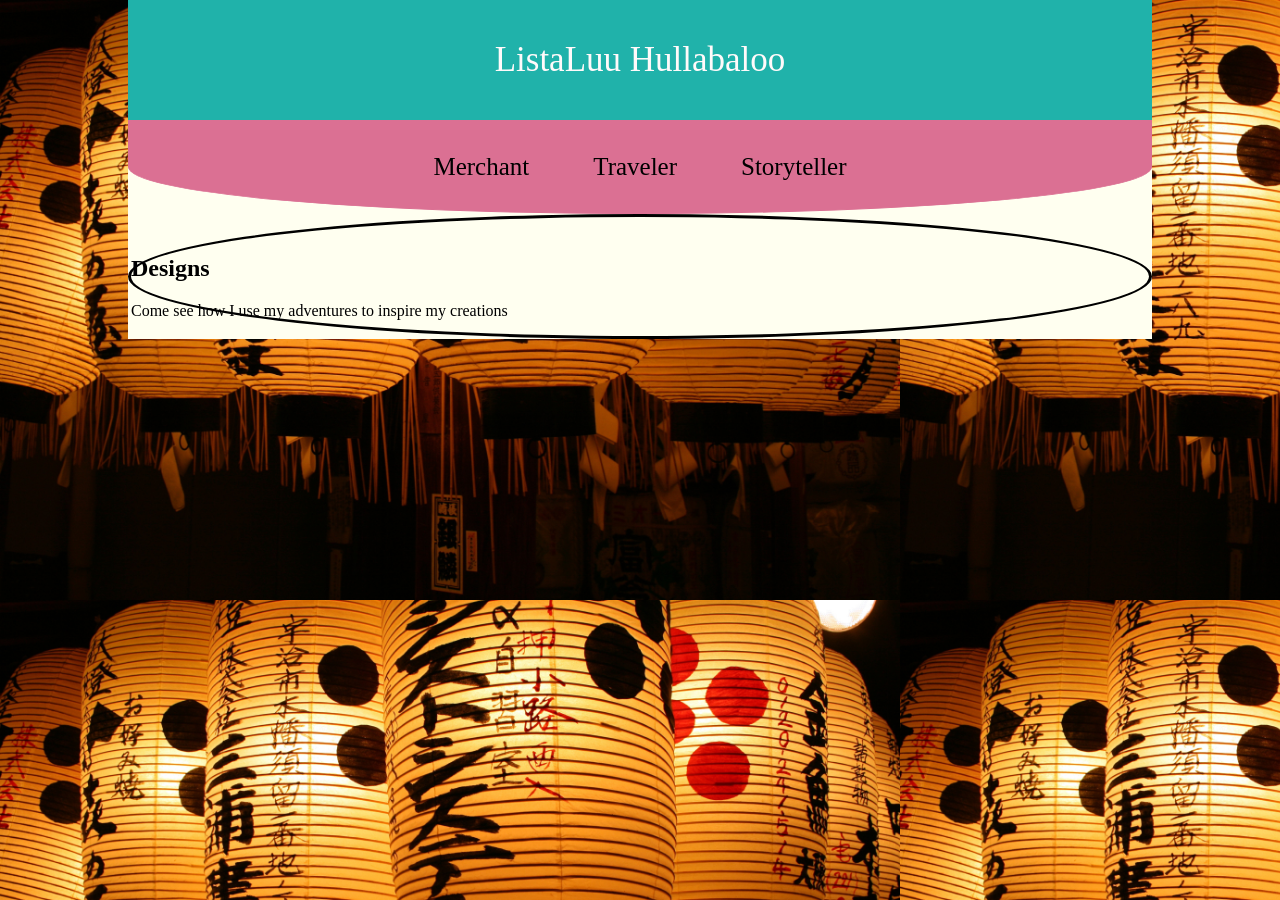
==== DraftSite/index.html @ e0caba61 "changes" ====
<!doctype html>
<html lang="en">
<head>
    <meta charset="UTF-8">
    <title>LLHKat</title>
    <link rel="stylesheet" href="css/katstyle.css">
</head>

<body>
    <div class="container">
        <header>ListaLuu Hullabaloo</header>
       
        <nav>
            <ul>
                <li><a href="#">Merchant</a></li>
                <li><a href="#">Traveler</a></li>
                <li><a href="#">Storyteller</a></li>
            </ul>
        </nav> 
        
        <section>
            <div class="circle1">
                <img>
                <h2>Designs</h2>
                <p>Come see how I use my adventures to inspire my creations</p>
            </div>
        </section>
    </div>



</body>
</html>
---- DraftSite/css/katstyle.css ----
body {
    margin: auto 10%;
    background-image: url(../Images/Lanterns\ Ultra.png);
}
header {
    color: snow;
    text-align: center;
    font-size: 35px;
    padding: 2.5rem;
    background-color: lightseagreen;
    grid-column: span 12;
}
li {
    color: black;
    font-size: 25px;
    font-family: "fantasy";
}
nav {
    border: solid thin palevioletred;
    border-bottom-right-radius: 50%;
    border-bottom-left-radius: 50%;
}
a:link, a:visited {
    text-decoration: none;
    color: black;
}
a:hover {
    color: oldlace;
    transition: ease-in-out 400ms;
    border-left: oldlace thin;
    border-right: oldlace thin;
}
/******* Nav Layout *******/
nav {
    background-color:palevioletred; 
    padding: 0 1rem;
    display: flex;
    justify-content: center;
    position: relative;
    top: 0;
}
nav ul {
    margin: 0;
    padding: 0;
    list-style: none;
    display: flex;
    flex-flow: row wrap;
}
nav li {
    margin: 2rem;
}

/******* Layout *******/
.container {
    background-color: ivory;
    display: grid;
    grid-template-columns: repeat(12, 1fr);
    width: min(95%)
    margin: auto;
}
.container > * {
    grid-column: span 12;
}

/******* Desktop Layout *******/
@media screen and (min-width: 60rem) {

}

/******* Components *******/
.circle1 {
    border-radius: 100%;
    border: solid;
}
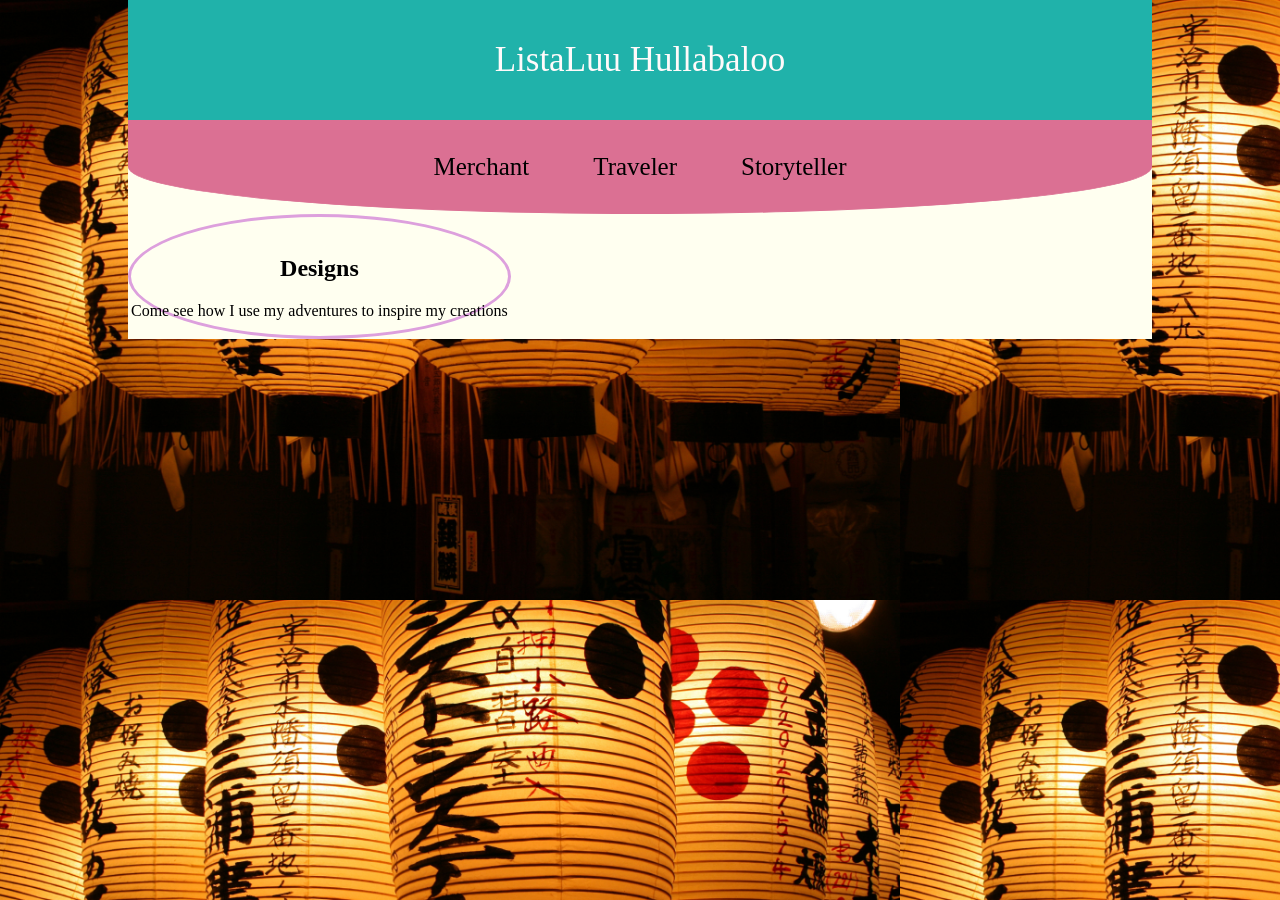
==== commit bfbadf38: "border color" ====
--- a/DraftSite/index.html
+++ b/DraftSite/index.html
@@ -18,7 +18,7 @@
             </ul>
         </nav> 
         
-        <section>
+        <section class="info">
             <div class="circle1">
                 <img>
                 <h2>Designs</h2>
--- a/DraftSite/css/katstyle.css
+++ b/DraftSite/css/katstyle.css
@@ -64,12 +64,18 @@
 
 /******* Desktop Layout *******/
 @media screen and (min-width: 60rem) {
-
+    .info {
+        display: flex;
+        flex-flow: row wrap;
+    }
 }
 
 /******* Components *******/
 .circle1 {
     border-radius: 100%;
     border: solid;
+    border-color: plum;
+    text-align: center;
+
 }
     
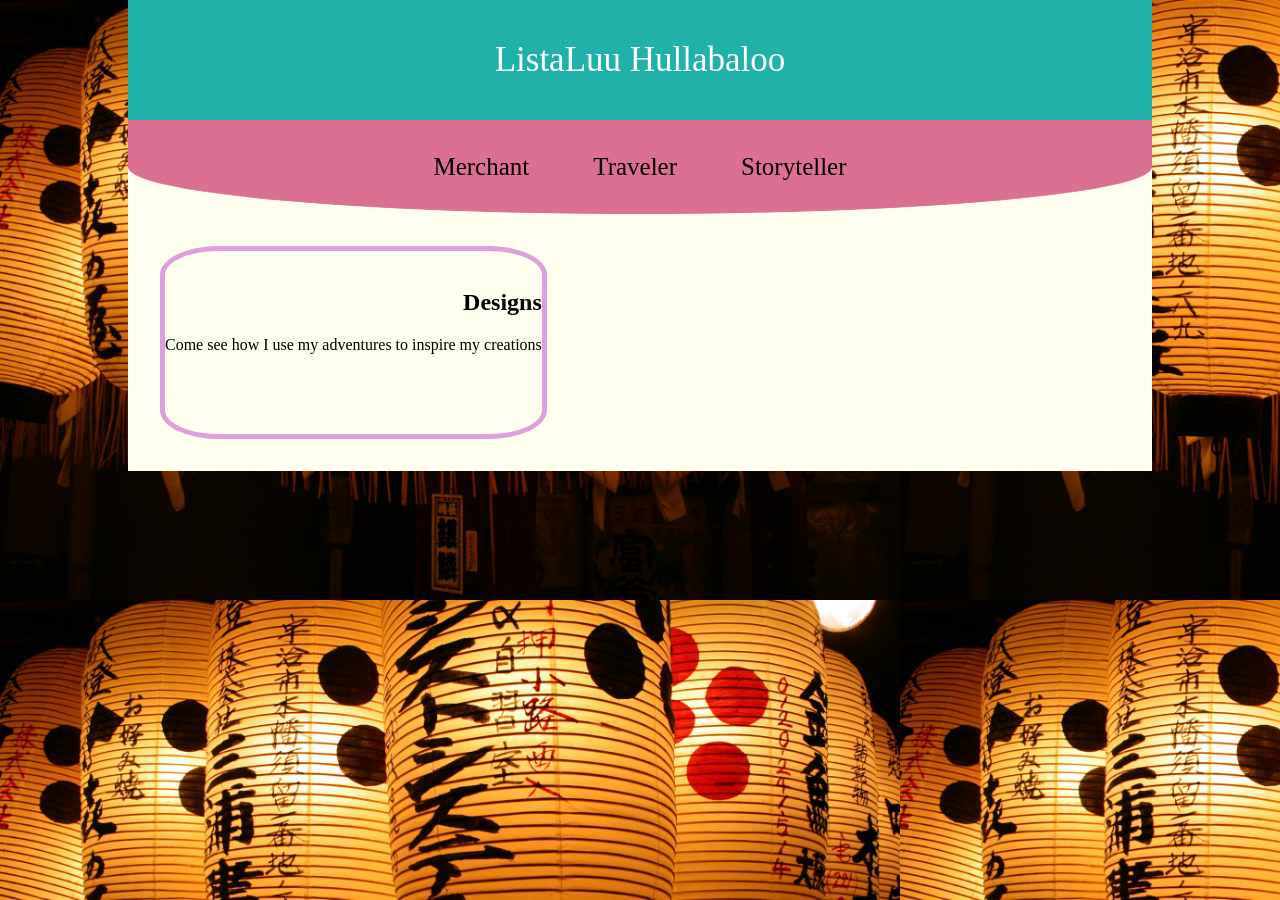
==== commit 41a9716b: "updated graphic" ====
--- a/DraftSite/index.html
+++ b/DraftSite/index.html
@@ -19,7 +19,7 @@
         </nav> 
         
         <section class="info">
-            <div class="circle1">
+            <div class="graphic1">
                 <img>
                 <h2>Designs</h2>
                 <p>Come see how I use my adventures to inspire my creations</p>
--- a/DraftSite/css/katstyle.css
+++ b/DraftSite/css/katstyle.css
@@ -71,11 +71,14 @@
 }
 
 /******* Components *******/
-.circle1 {
-    border-radius: 100%;
+.graphic1 {
+    border-radius: 15%;
     border: solid;
+    border-width: 5px;
     border-color: plum;
-    text-align: center;
-
+    text-align: right;
+    grid-column: 1 span 4;
+    margin: 2rem;
+    padding-bottom: 4rem;
 }
     
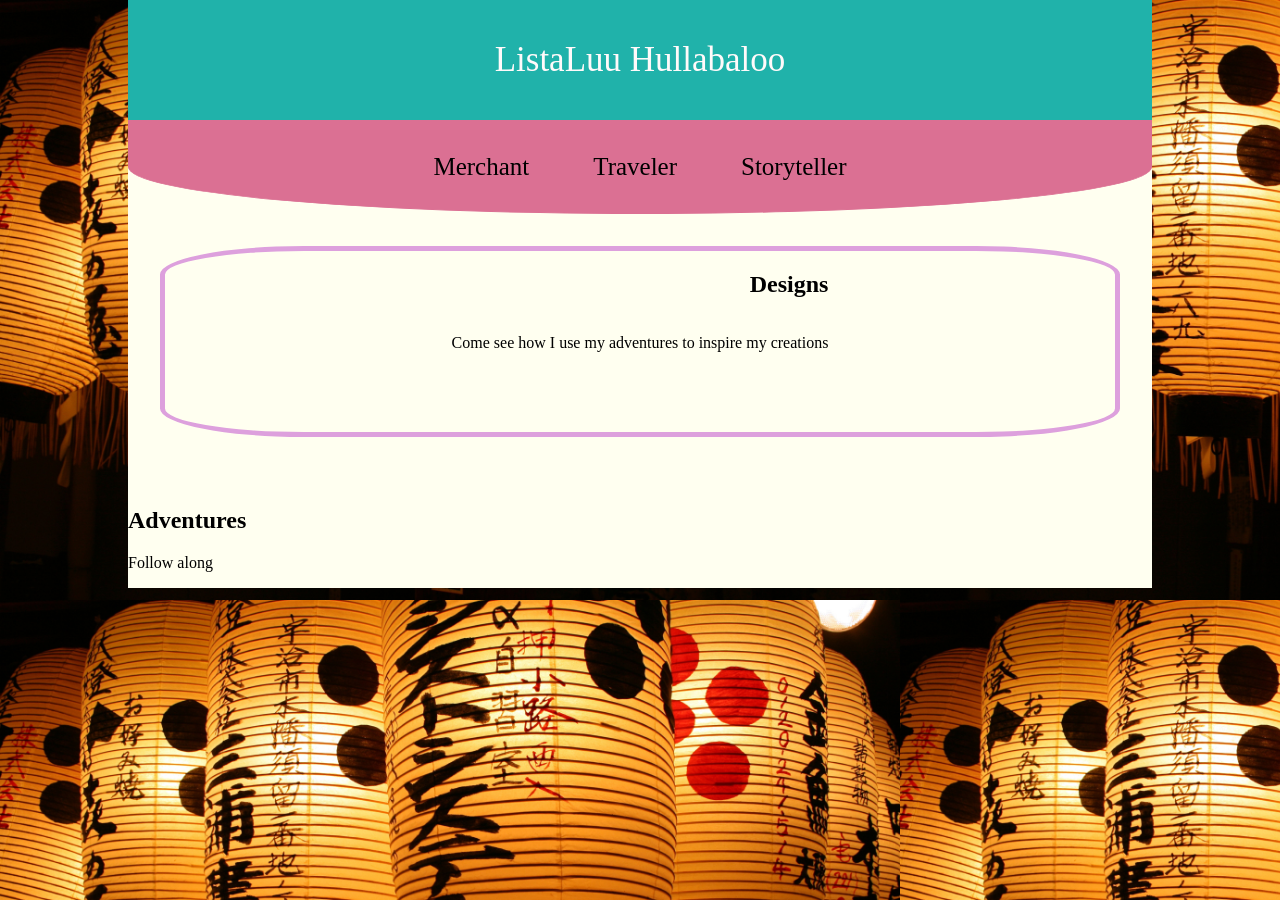
==== commit fe9d7aa9: "new graphic" ====
--- a/DraftSite/index.html
+++ b/DraftSite/index.html
@@ -24,6 +24,12 @@
                 <h2>Designs</h2>
                 <p>Come see how I use my adventures to inspire my creations</p>
             </div>
+
+            <div class="graphic2">
+                <img>
+                <h2>Adventures</h2>
+                <p>Follow along</p>
+            </div>
         </section>
     </div>
 
--- a/DraftSite/css/katstyle.css
+++ b/DraftSite/css/katstyle.css
@@ -65,8 +65,8 @@
 /******* Desktop Layout *******/
 @media screen and (min-width: 60rem) {
     .info {
-        display: flex;
-        flex-flow: row wrap;
+        display: inherit;
+        grid-column: span 12;
     }
 }
 
@@ -77,8 +77,10 @@
     border-width: 5px;
     border-color: plum;
     text-align: right;
-    grid-column: 1 span 4;
+    display: inherit;
+    grid-column: 1 span 3;
     margin: 2rem;
     padding-bottom: 4rem;
+    justify-content: space-evenly;
 }
     
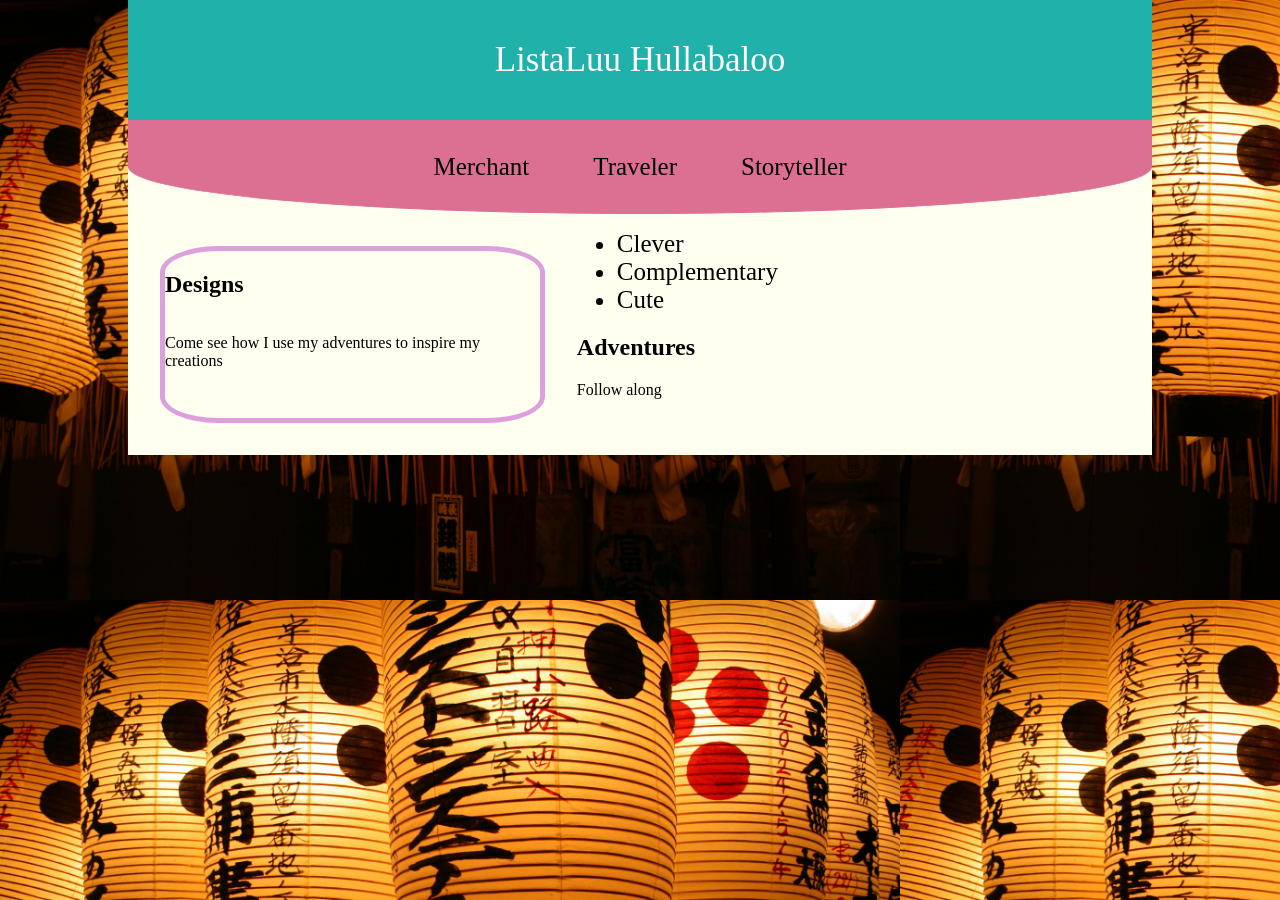
==== commit 8d1c5b17: "designs" ====
--- a/DraftSite/index.html
+++ b/DraftSite/index.html
@@ -26,7 +26,11 @@
             </div>
 
             <div class="graphic2">
-                <img>
+                <ul>
+                    <li>Clever</li>
+                    <li>Complementary</li>
+                    <li>Cute</li>
+                </ul>
                 <h2>Adventures</h2>
                 <p>Follow along</p>
             </div>
--- a/DraftSite/css/katstyle.css
+++ b/DraftSite/css/katstyle.css
@@ -61,14 +61,14 @@
 .container > * {
     grid-column: span 12;
 }
+.info {
+    display: inherit;
+    grid-template-columns: inherit;
+    grid-column: span 12;
+}
 
 /******* Desktop Layout *******/
-@media screen and (min-width: 60rem) {
-    .info {
-        display: inherit;
-        grid-column: span 12;
-    }
-}
+
 
 /******* Components *******/
 .graphic1 {
@@ -76,11 +76,10 @@
     border: solid;
     border-width: 5px;
     border-color: plum;
-    text-align: right;
-    display: inherit;
-    grid-column: 1 span 3;
+    justify-content: right;
+    display: grid;
+    grid-column: span 6;
     margin: 2rem;
-    padding-bottom: 4rem;
-    justify-content: space-evenly;
+    padding-bottom: 2rem;
 }
     
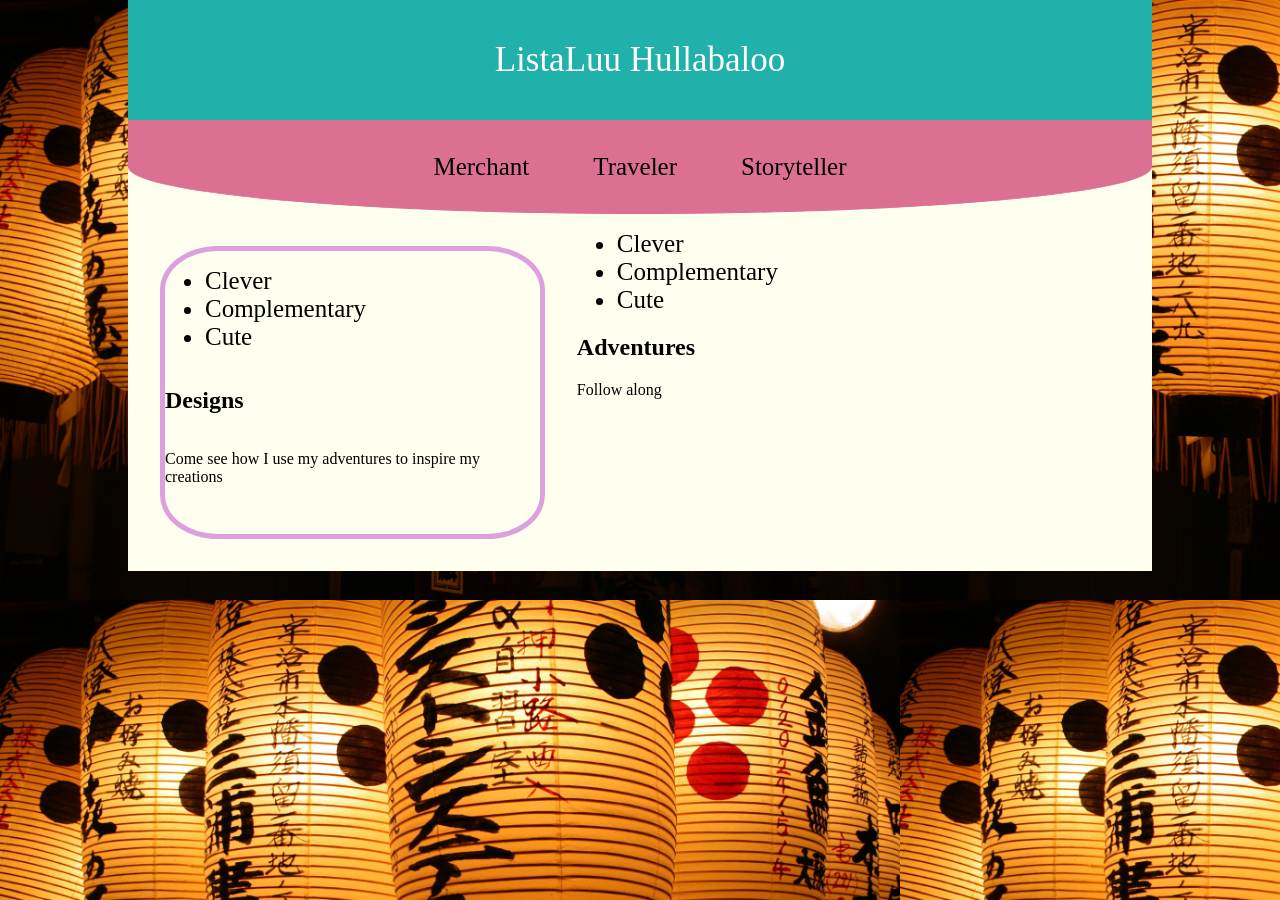
==== commit 6eb15198: "new" ====
--- a/DraftSite/index.html
+++ b/DraftSite/index.html
@@ -20,7 +20,11 @@
         
         <section class="info">
             <div class="graphic1">
-                <img>
+                <ul>
+                    <li>Clever</li>
+                    <li>Complementary</li>
+                    <li>Cute</li>
+                </ul>
                 <h2>Designs</h2>
                 <p>Come see how I use my adventures to inspire my creations</p>
             </div>
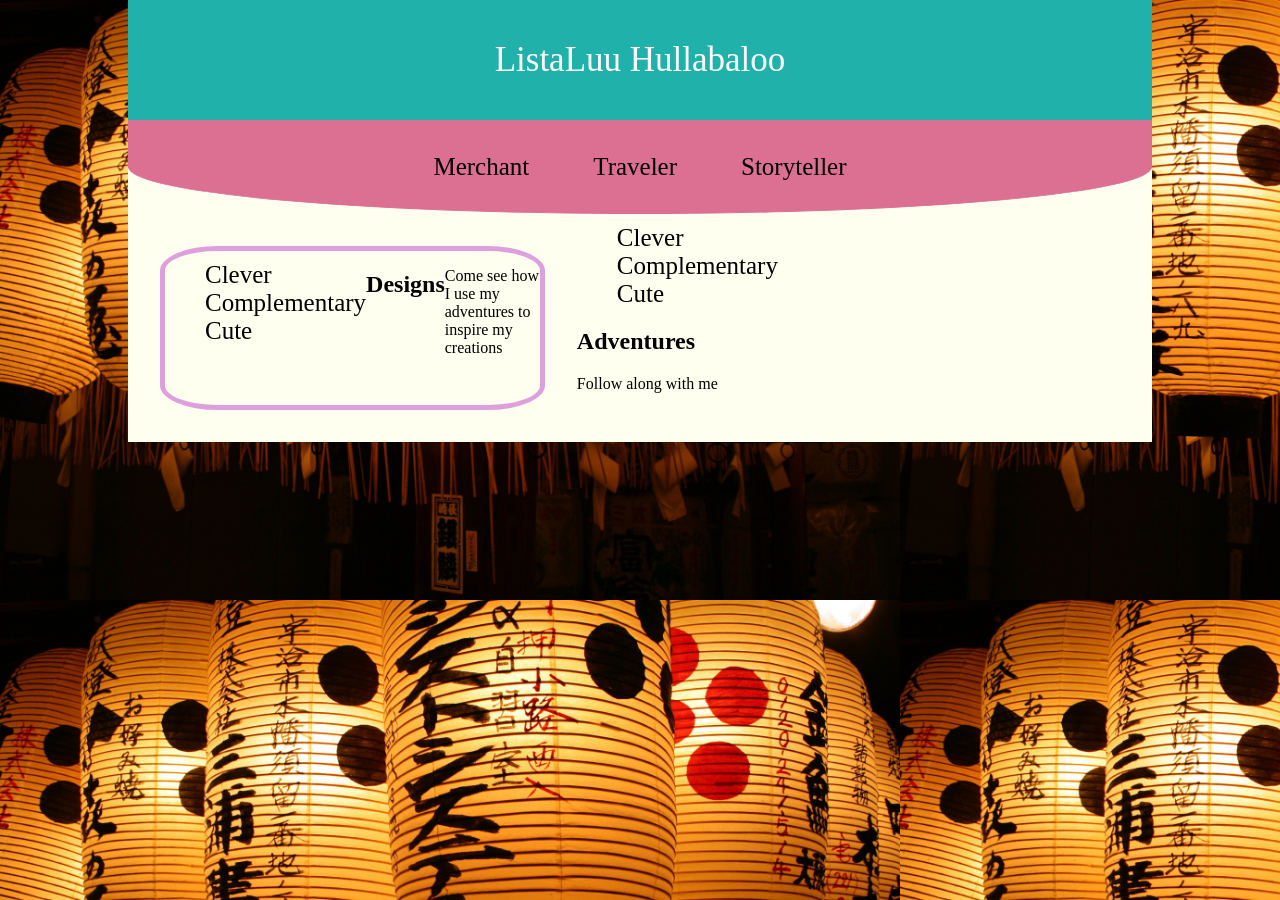
==== commit 26ff7485: "flex display" ====
--- a/DraftSite/index.html
+++ b/DraftSite/index.html
@@ -36,7 +36,7 @@
                     <li>Cute</li>
                 </ul>
                 <h2>Adventures</h2>
-                <p>Follow along</p>
+                <p>Follow along with me</p>
             </div>
         </section>
     </div>
--- a/DraftSite/css/katstyle.css
+++ b/DraftSite/css/katstyle.css
@@ -29,6 +29,10 @@
     transition: ease-in-out 400ms;
     border-left: oldlace thin;
     border-right: oldlace thin;
+}
+div ul {
+    font-size: 10px;
+    list-style: none;
 }
 /******* Nav Layout *******/
 nav {
@@ -77,7 +81,7 @@
     border-width: 5px;
     border-color: plum;
     justify-content: right;
-    display: grid;
+    display: flex;
     grid-column: span 6;
     margin: 2rem;
     padding-bottom: 2rem;
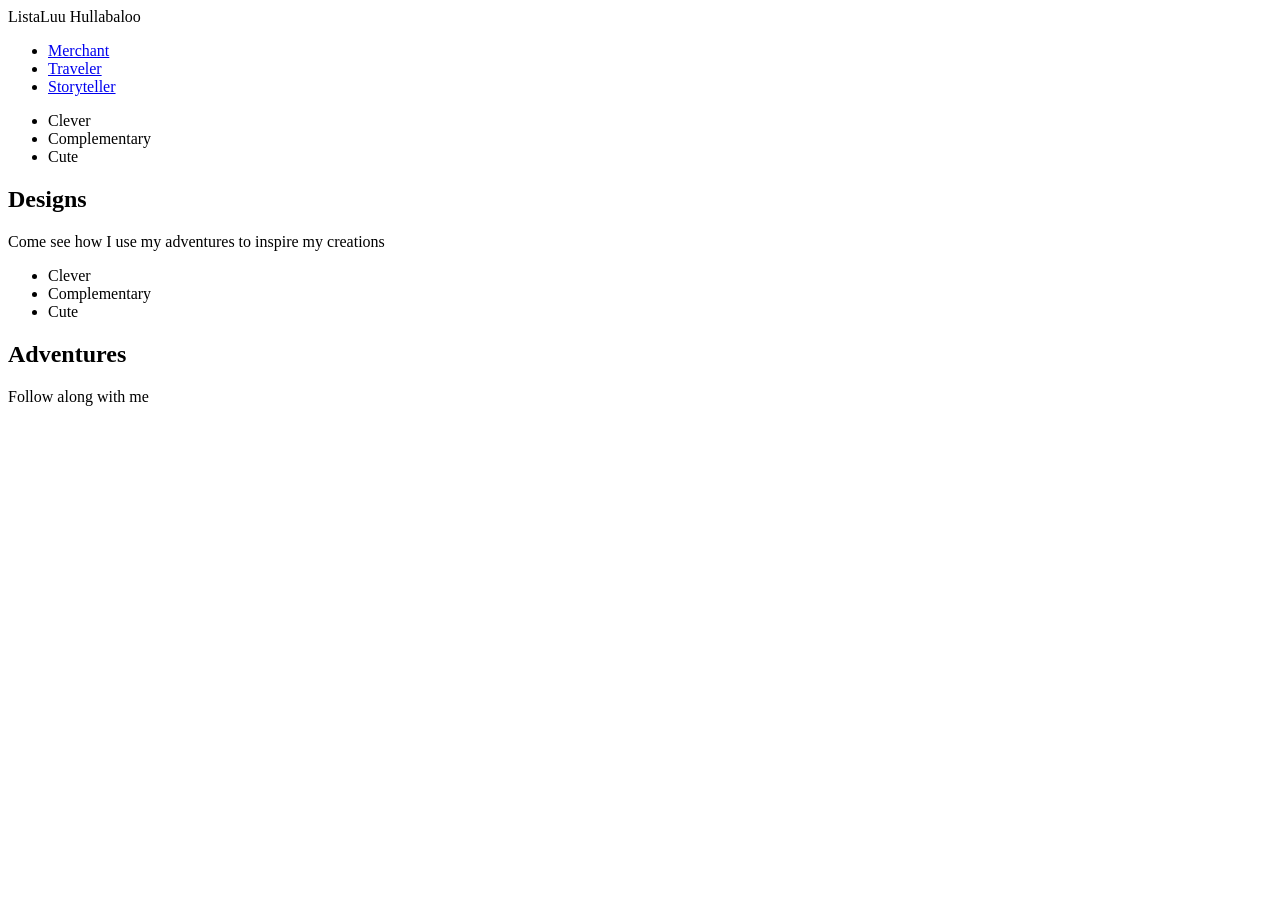
==== commit b7bb14ae: "change" ====
--- a/DraftSite/index.html
+++ b/DraftSite/index.html
@@ -25,7 +25,7 @@
                     <li>Complementary</li>
                     <li>Cute</li>
                 </ul>
-                <h2>Designs</h2>
+                <h2 class="graphic-title">Designs</h2>
                 <p>Come see how I use my adventures to inspire my creations</p>
             </div>
 
@@ -35,7 +35,7 @@
                     <li>Complementary</li>
                     <li>Cute</li>
                 </ul>
-                <h2>Adventures</h2>
+                <h2 class="graphic-title">Adventures</h2>
                 <p>Follow along with me</p>
             </div>
         </section>
